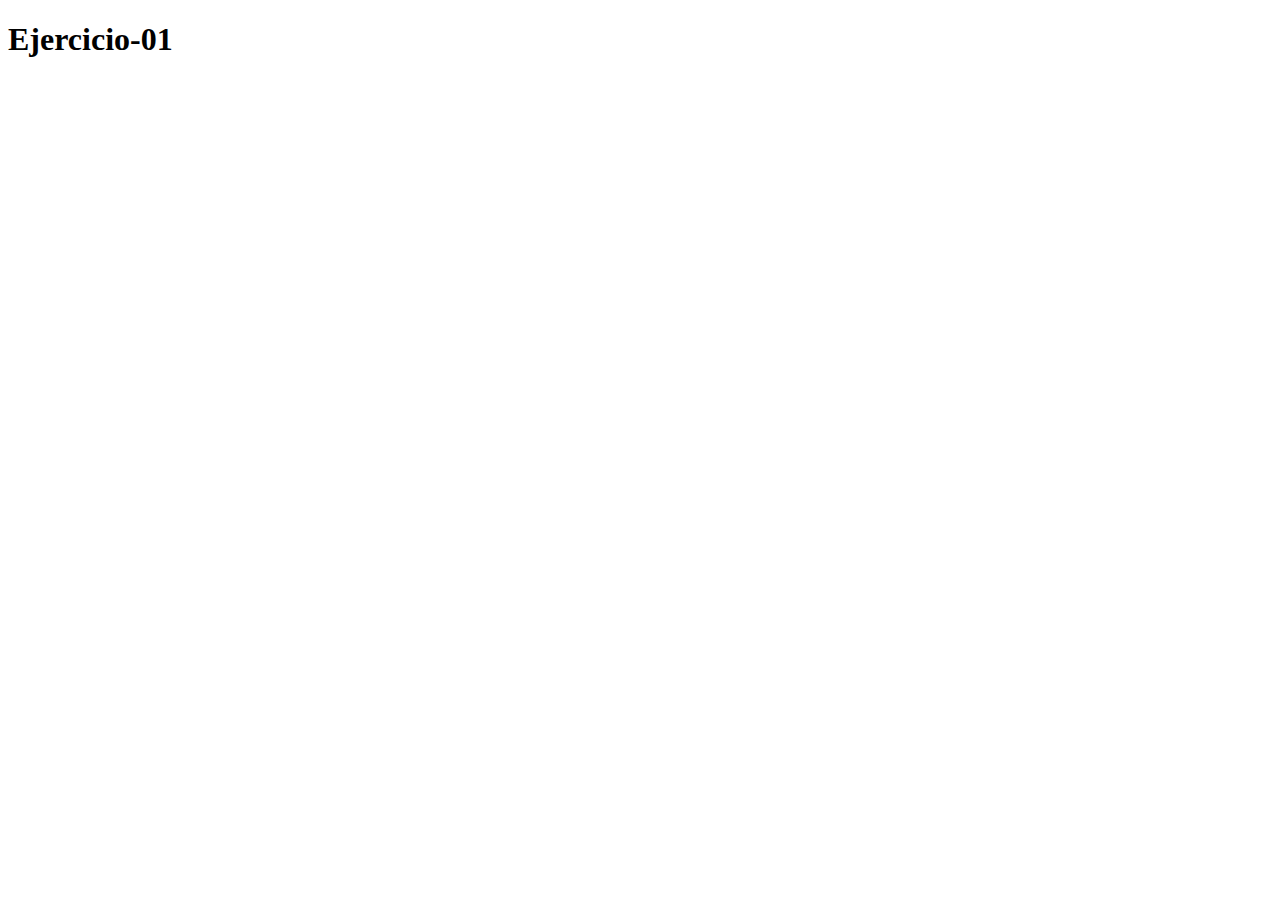
==== Labo03/Recursos-Labo-03/ejercicio-01/index.html @ 2295e7bd "Ejercicio01" ====
<!DOCTYPE html>
<html lang="en">
<head>
  <meta charset="UTF-8">
  <meta name="viewport" content="width=device-width, initial-scale=1.0">
  <script src="assets/js/main.js" defer></script>
  <title>Ejercicio-01</title>
</head>
<body>
  <h1>Ejercicio-01</h1>
</body>
</html>
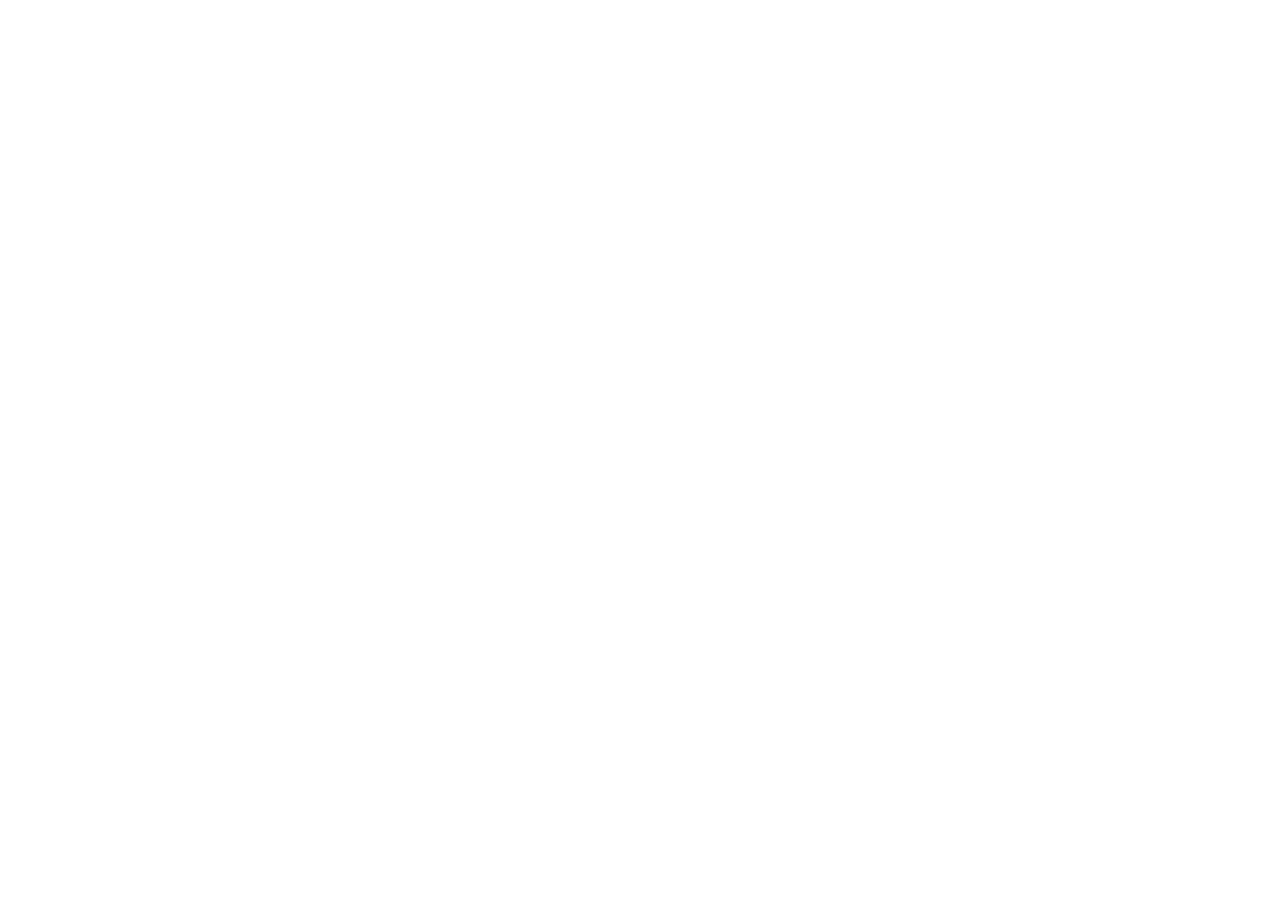
==== commit 20fc8a04: "Ejercicio 03 resuelto" ====
--- a/Labo03/Recursos-Labo-03/ejercicio-01/index.html
+++ b/Labo03/Recursos-Labo-03/ejercicio-01/index.html
@@ -7,6 +7,6 @@
   <title>Ejercicio-01</title>
 </head>
 <body>
-  <h1>Ejercicio-01</h1>
+    
 </body>
 </html>